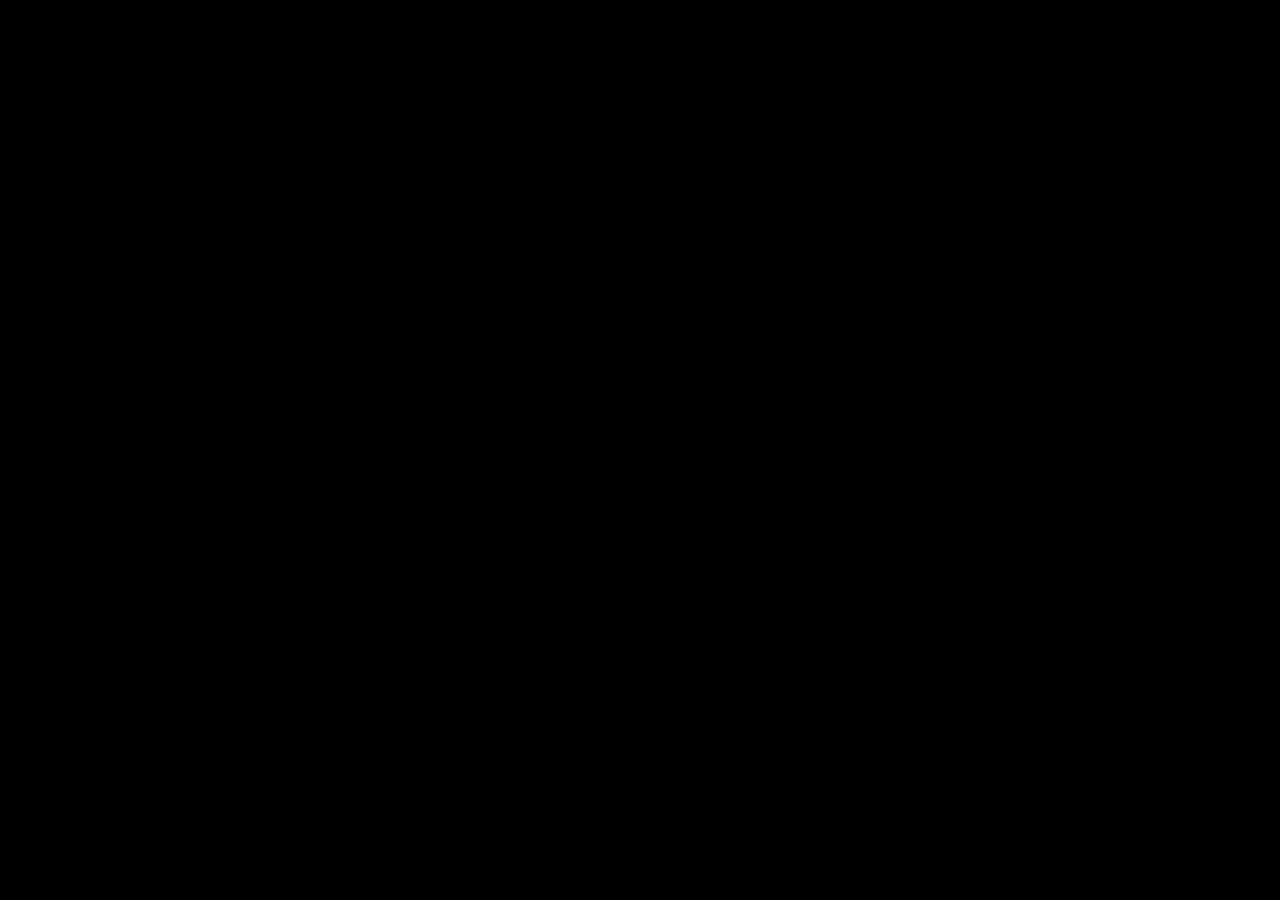
==== OITDemo/index.html @ b7ac2ca3 "Update OIT demo." ====
<!DOCTYPE html>
<html lang="en">
<head>
    <meta charset="utf-8">
    <meta http-equiv="X-UA-Compatible" content="IE=edge">
    <meta name="viewport" content="width=device-width, initial-scale=1, maximum-scale=1, minimum-scale=1, user-scalable=no">
    <title>OIT Demo</title>
    <link rel="stylesheet" href="OITDemo.css" media="screen">
    <script data-main="OITDemo" src="Cesium/ThirdParty/requirejs-2.1.9/require.js"></script>
</head>
<body style="background: #000;">
<div id="cesiumContainer" class="fullWindow"></div>
<div id="loadingIndicator" class="loadingIndicator"></div>
</body>
</html>
---- OITDemo/OITDemo.css ----
@import url(Cesium/Source/Widgets/widgets.css);
@import url(Cesium/Source/Widgets/lighter.css);

html {
    height: 100%;
}

body {
    height: 100%;
    width: 100%;
    margin: 0;
    overflow: hidden;
    padding: 0;
    background: #000;
}

.fullWindow {
    position: absolute;
    top: 0;
    left: 0;
    height: 100%;
    width: 100%;
    margin: 0;
    overflow: hidden;
    padding: 0;
    font-family: sans-serif;
}

.loadingIndicator {
    display: block;
    position: absolute;
    top: 50%;
    left: 50%;
    margin-top: -33px;
    margin-left: -33px;
    width: 66px;
    height: 66px;
    background-position: center;
    background-repeat: no-repeat;
    background-image: url(Images/ajax-loader.gif);
}
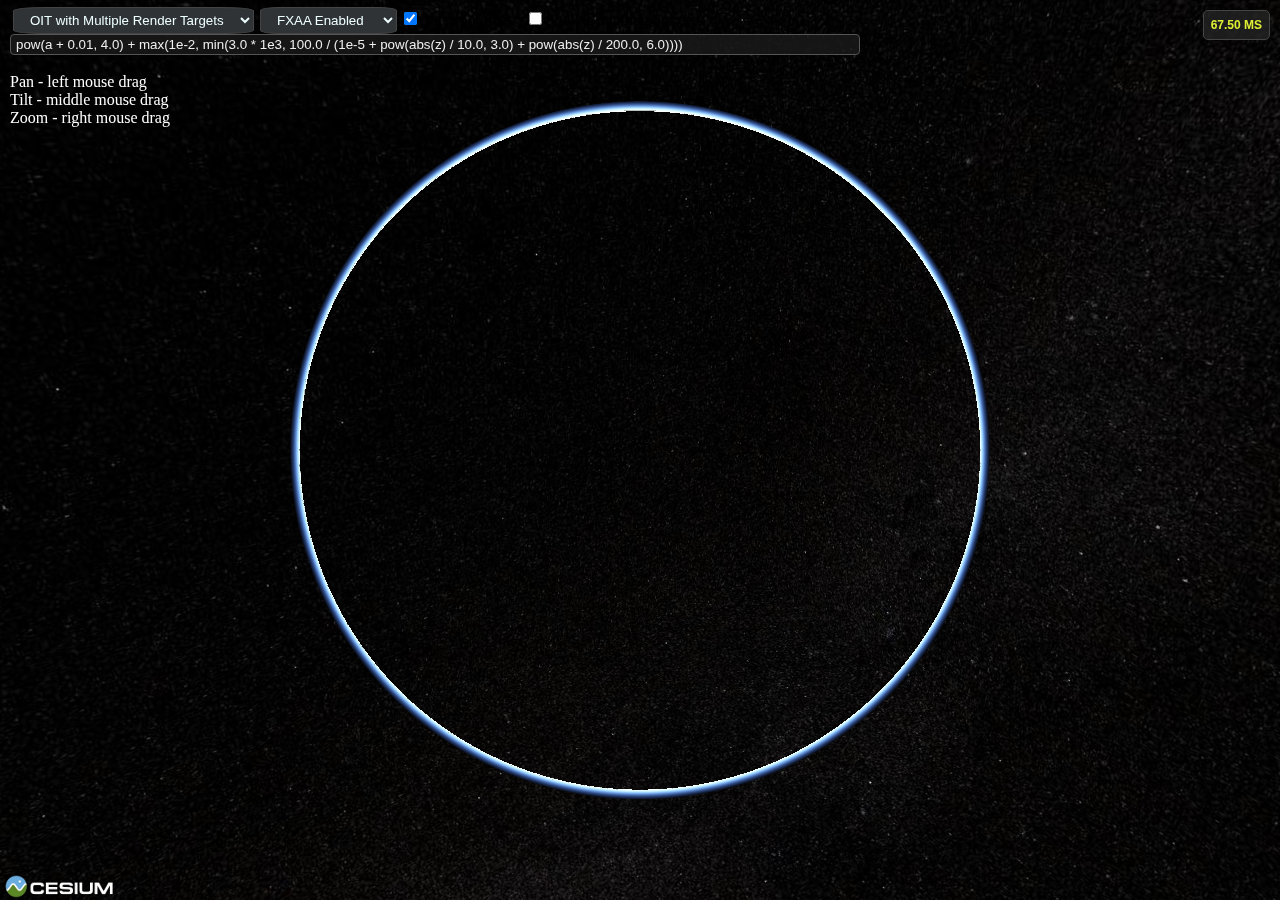
==== commit cc6aebcd: "Update OIT demo." ====
--- a/OITDemo/index.html
+++ b/OITDemo/index.html
@@ -10,6 +10,6 @@
 </head>
 <body style="background: #000;">
 <div id="cesiumContainer" class="fullWindow"></div>
-<div id="loadingIndicator" class="loadingIndicator"></div>
+<div id="toolbar"></div>
 </body>
 </html>--- a/OITDemo/OITDemo.css
+++ b/OITDemo/OITDemo.css
@@ -26,16 +26,8 @@
     font-family: sans-serif;
 }
 
-.loadingIndicator {
-    display: block;
+#toolbar {
+    margin: 5px;
+    padding: 2px 5px;
     position: absolute;
-    top: 50%;
-    left: 50%;
-    margin-top: -33px;
-    margin-left: -33px;
-    width: 66px;
-    height: 66px;
-    background-position: center;
-    background-repeat: no-repeat;
-    background-image: url(Images/ajax-loader.gif);
 }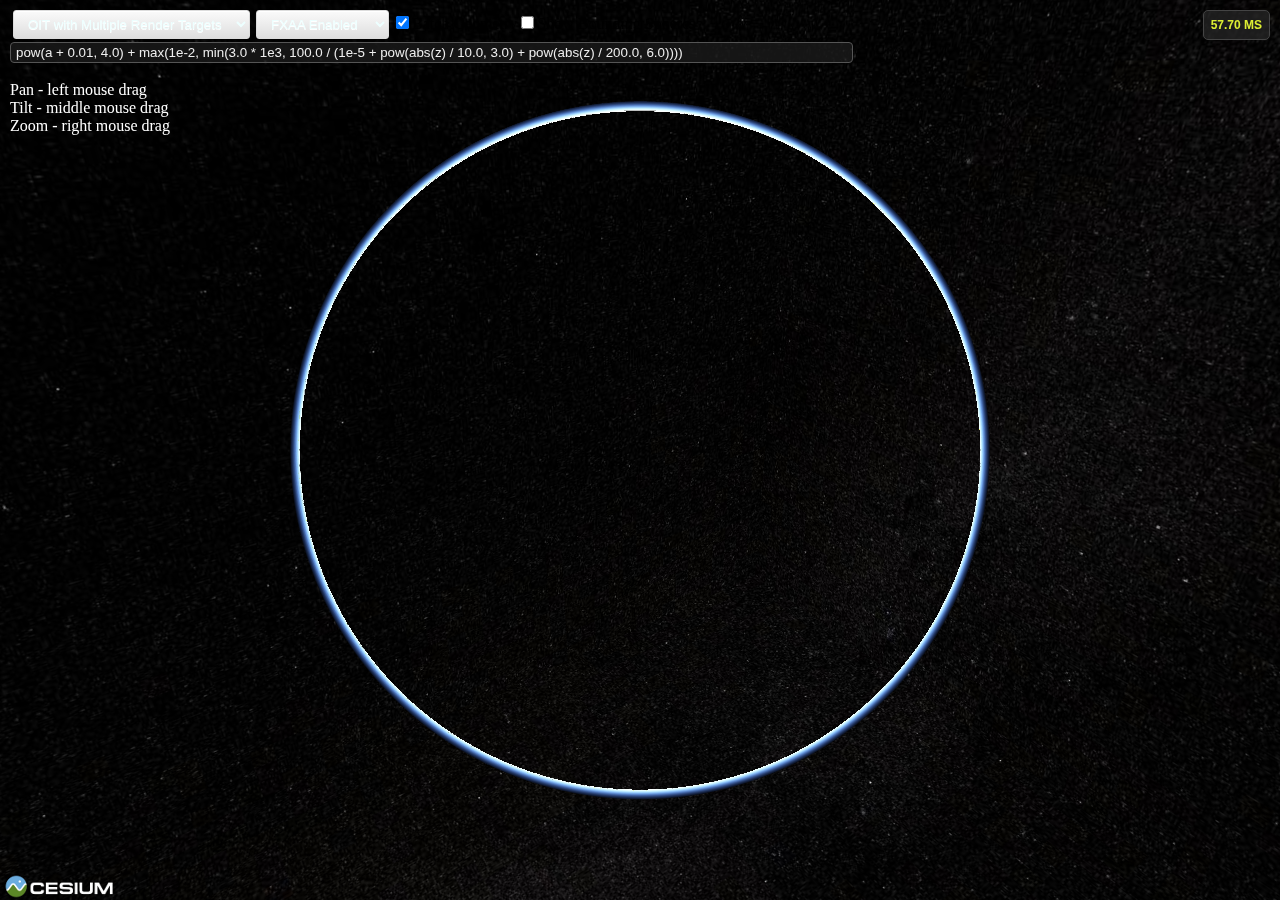
==== commit 05b683f7: "Update OIT demo loading and style." ====
--- a/OITDemo/index.html
+++ b/OITDemo/index.html
@@ -10,6 +10,7 @@
 </head>
 <body style="background: #000;">
 <div id="cesiumContainer" class="fullWindow"></div>
+<div id="loadingIndicator" class="loadingIndicator"></div>
 <div id="toolbar"></div>
 </body>
 </html>--- a/OITDemo/OITDemo.css
+++ b/OITDemo/OITDemo.css
@@ -26,8 +26,60 @@
     font-family: sans-serif;
 }
 
+.loadingIndicator {
+    display: block;
+    position: absolute;
+    top: 50%;
+    left: 50%;
+    margin-top: -33px;
+    margin-left: -33px;
+    width: 66px;
+    height: 66px;
+    background-position: center;
+    background-repeat: no-repeat;
+    background-image: url(Images/ajax-loader.gif);
+}
+
 #toolbar {
     margin: 5px;
     padding: 2px 5px;
     position: absolute;
+}
+
+.cesium-button {
+    -moz-box-shadow:inset 0px 1px 0px 0px #ffffff;
+    -webkit-box-shadow:inset 0px 1px 0px 0px #ffffff;
+    box-shadow:inset 0px 1px 0px 0px #ffffff;
+
+    background:-webkit-gradient(linear, left top, left bottom, color-stop(0.05, #f9f9f9), color-stop(1, #dedede));
+    background:-moz-linear-gradient(top, #f9f9f9 5%, #dedede 100%);
+    background:-webkit-linear-gradient(top, #f9f9f9 5%, #dedede 100%);
+    background:-o-linear-gradient(top, #f9f9f9 5%, #dedede 100%);
+    background:-ms-linear-gradient(top, #f9f9f9 5%, #dedede 100%);
+    background:linear-gradient(to bottom, #f9f9f9 5%, #dedede 100%);
+
+    border-radius:3px;
+    border:1px solid #dcdcdc;
+    display:inline-block;
+    padding:5px 10px;
+    margin:3px;
+    text-decoration:none;
+    text-shadow:0px 1px 0px #ffffff;
+}
+
+.cesium-button:hover {
+    background:-webkit-gradient(linear, left top, left bottom, color-stop(0.05, #dedede), color-stop(1, #f9f9f9));
+    background:-moz-linear-gradient(top, #dedede 5%, #f9f9f9 100%);
+    background:-webkit-linear-gradient(top, #dedede 5%, #f9f9f9 100%);
+    background:-o-linear-gradient(top, #dedede 5%, #f9f9f9 100%);
+    background:-ms-linear-gradient(top, #dedede 5%, #f9f9f9 100%);
+    background:linear-gradient(to bottom, #dedede 5%, #f9f9f9 100%);
+}
+
+.cesium-button:active {
+    -webkit-transform: translateY(1px);
+    -moz-transform: translateY(1px);
+    -ms-transform: translateY(1px);
+    -o-transform: translateY(1px);
+    transform: translateY(1px);
 }